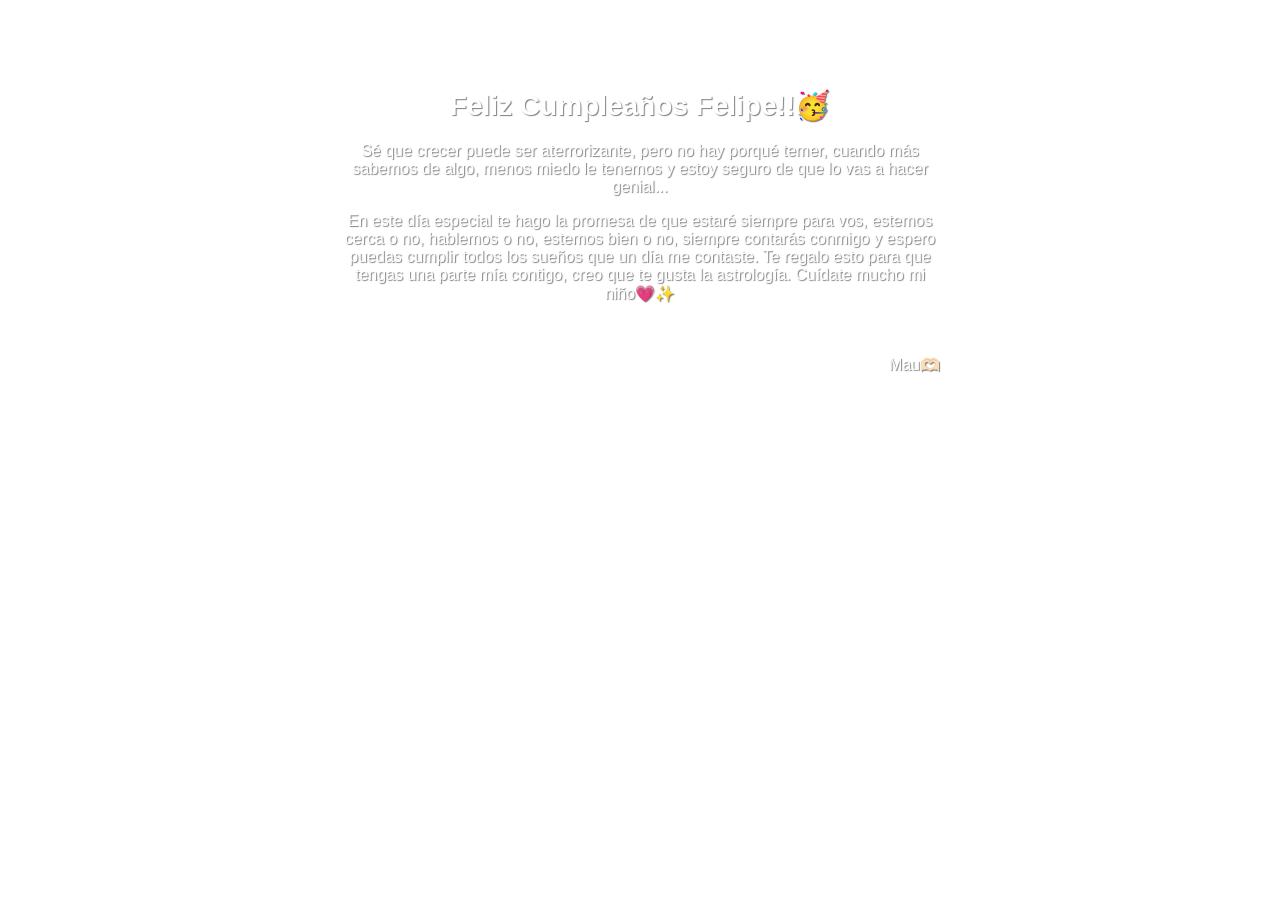
==== cumplefelipe.html @ 698e399c "cumplefelipe.html" ====
<!DOCTYPE html>
<html lang="es">
<head>
    <meta charset="UTF-8">
    <meta name="viewport" content="width=device-width, initial-scale=1.0">
    <title>Feliz Cumpleaños Felipe</title>
    <link rel="stylesheet" href="estilos.css">
</head>
<body>
    <div class="container">
        <h1>Feliz Cumpleaños Felipe!!🥳</h1>
        <p class="subtitle">Sé que crecer puede ser aterrorizante, pero no hay porqué temer,
		cuando más sabemos de algo, menos miedo le tenemos y estoy seguro de que lo vas a hacer genial...</p>
		<p>En este día especial te hago la promesa de que estaré siempre para vos, 
		estemos cerca o no, hablemos o no, estemos bien o no, siempre contarás conmigo y espero puedas cumplir todos los 
		sueños que un día me contaste. Te regalo esto para que tengas una parte mía contigo, creo que te gusta la astrología. Cuídate mucho mi niño💗✨</p>
		<br><br>
		<span style="float: right;">Mau🫶🏻</span>
		</p>
    </div>
</body>
</html>
---- estilos.css ----
body {
    font-family: Arial, sans-serif;
    background-image: url('https://i.pinimg.com/564x/69/4e/42/694e4233041dbcbedc464acded2ae8d8.jpg'); /* Enlace de la imagen */
    background-size: cover;
    background-repeat: no-repeat;
    color: #fff; /* Cambiado a blanco */
    margin: 0;
    padding: 0;
    text-shadow: 1px 1px 1px rgba(0,0,0,0.5); /* Sombra para mejorar la legibilidad */
}

.container {
    max-width: 600px;
    margin: 50px auto;
    padding: 20px;
    text-align: center;
}

h1 {
    font-size: 28px;
    font-weight: bold;
}

.subtitle {
    font-size: 16px;
    margin-top: 20px;
}
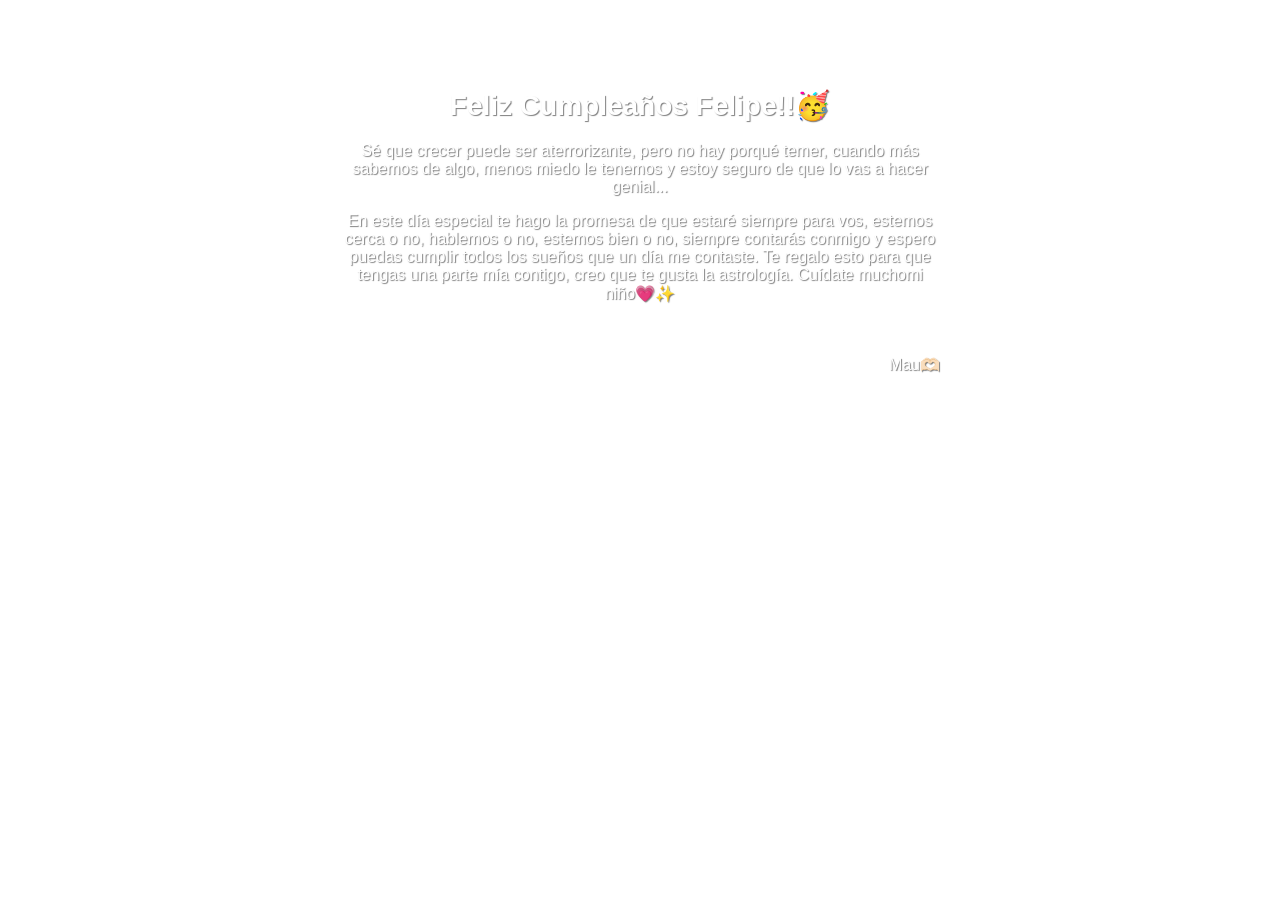
==== commit d214e63b: "cumplefelipe.html" ====
--- a/cumplefelipe.html
+++ b/cumplefelipe.html
@@ -7,13 +7,17 @@
     <link rel="stylesheet" href="estilos.css">
 </head>
 <body>
-    <div class="container">
+    <audio autoplay loop volume="1.0"> <!-- Reproducción automática y volumen al 100% -->
+        <source src="NASA.mp3" type="audio/mpeg"> <!-- Nombre del archivo de audio -->
+        Your browser does not support the audio element.
+    </audio>
+   <div class="container">
         <h1>Feliz Cumpleaños Felipe!!🥳</h1>
         <p class="subtitle">Sé que crecer puede ser aterrorizante, pero no hay porqué temer,
 		cuando más sabemos de algo, menos miedo le tenemos y estoy seguro de que lo vas a hacer genial...</p>
 		<p>En este día especial te hago la promesa de que estaré siempre para vos, 
 		estemos cerca o no, hablemos o no, estemos bien o no, siempre contarás conmigo y espero puedas cumplir todos los 
-		sueños que un día me contaste. Te regalo esto para que tengas una parte mía contigo, creo que te gusta la astrología. Cuídate mucho mi niño💗✨</p>
+		sueños que un día me contaste. Te regalo esto para que tengas una parte mía contigo, creo que te gusta la astrología. Cuídate muchomi niño💗✨</p>
 		<br><br>
 		<span style="float: right;">Mau🫶🏻</span>
 		</p>
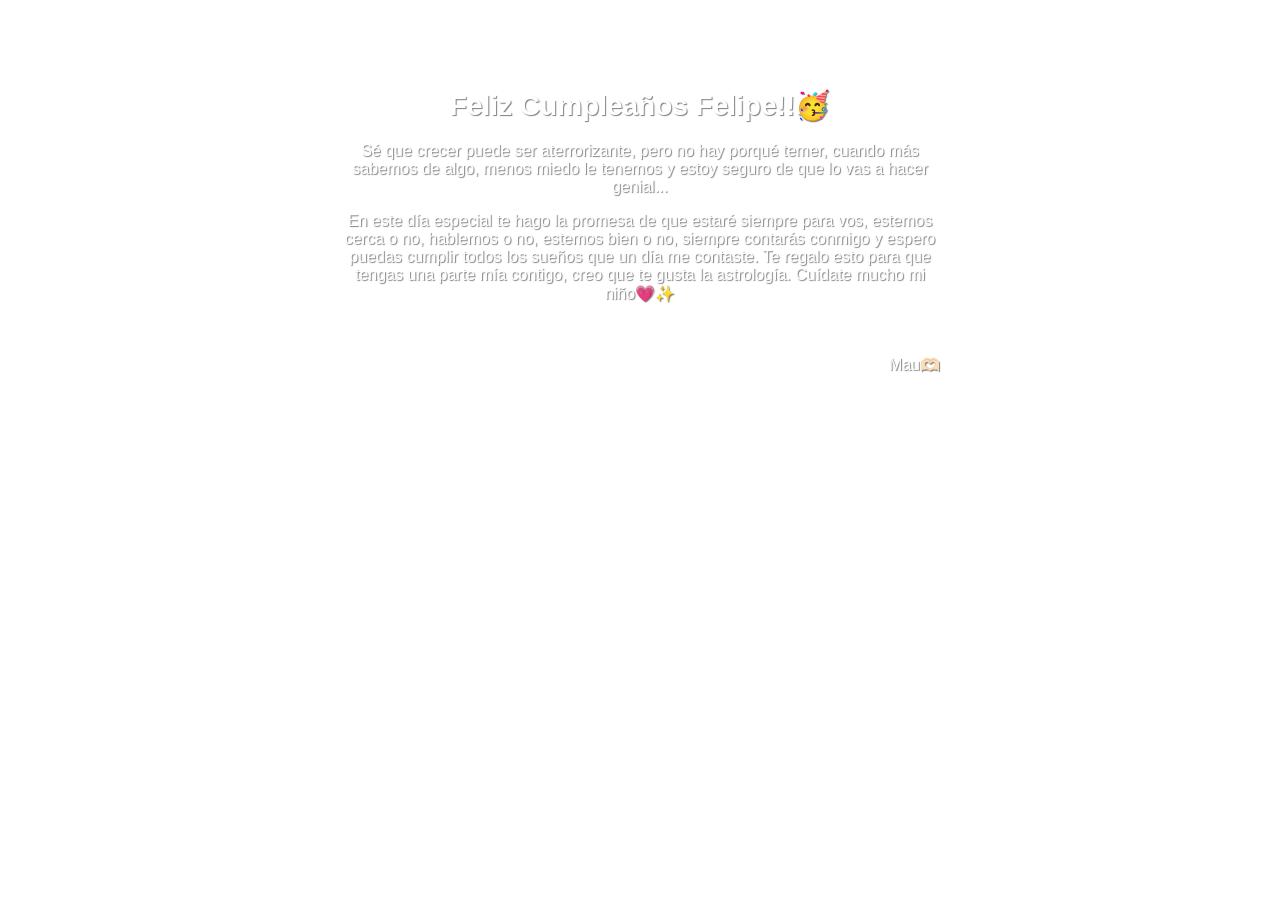
==== commit 7dcd1607: "cumplefelipe.html" ====
--- a/cumplefelipe.html
+++ b/cumplefelipe.html
@@ -9,7 +9,6 @@
 <body>
     <audio autoplay loop volume="1.0"> <!-- Reproducción automática y volumen al 100% -->
         <source src="NASA.mp3" type="audio/mpeg"> <!-- Nombre del archivo de audio -->
-        Your browser does not support the audio element.
     </audio>
    <div class="container">
         <h1>Feliz Cumpleaños Felipe!!🥳</h1>
@@ -17,7 +16,7 @@
 		cuando más sabemos de algo, menos miedo le tenemos y estoy seguro de que lo vas a hacer genial...</p>
 		<p>En este día especial te hago la promesa de que estaré siempre para vos, 
 		estemos cerca o no, hablemos o no, estemos bien o no, siempre contarás conmigo y espero puedas cumplir todos los 
-		sueños que un día me contaste. Te regalo esto para que tengas una parte mía contigo, creo que te gusta la astrología. Cuídate muchomi niño💗✨</p>
+		sueños que un día me contaste. Te regalo esto para que tengas una parte mía contigo, creo que te gusta la astrología. Cuídate mucho mi niño💗✨</p>
 		<br><br>
 		<span style="float: right;">Mau🫶🏻</span>
 		</p>
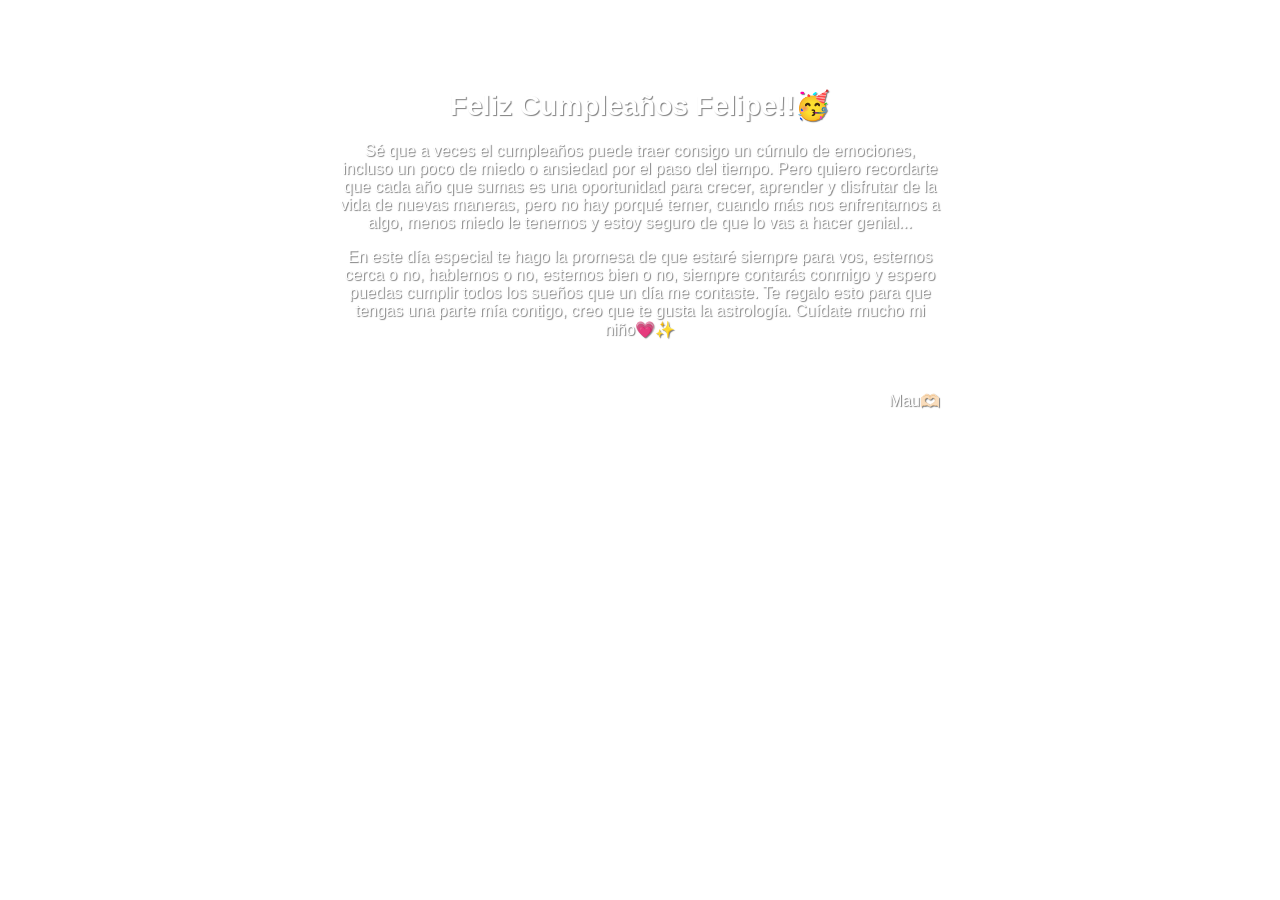
==== commit 52e134ae: "cumplefelipe.html" ====
--- a/cumplefelipe.html
+++ b/cumplefelipe.html
@@ -12,8 +12,10 @@
     </audio>
    <div class="container">
         <h1>Feliz Cumpleaños Felipe!!🥳</h1>
-        <p class="subtitle">Sé que crecer puede ser aterrorizante, pero no hay porqué temer,
-		cuando más sabemos de algo, menos miedo le tenemos y estoy seguro de que lo vas a hacer genial...</p>
+        <p class="subtitle">Sé que a veces el cumpleaños puede traer consigo un cúmulo de emociones, incluso un poco
+		de miedo o ansiedad por el paso del tiempo. Pero quiero recordarte que cada año que sumas es una 
+		oportunidad para crecer, aprender y disfrutar de la vida de nuevas maneras, pero no hay porqué temer,
+		cuando más nos enfrentamos a algo, menos miedo le tenemos y estoy seguro de que lo vas a hacer genial...</p>
 		<p>En este día especial te hago la promesa de que estaré siempre para vos, 
 		estemos cerca o no, hablemos o no, estemos bien o no, siempre contarás conmigo y espero puedas cumplir todos los 
 		sueños que un día me contaste. Te regalo esto para que tengas una parte mía contigo, creo que te gusta la astrología. Cuídate mucho mi niño💗✨</p>
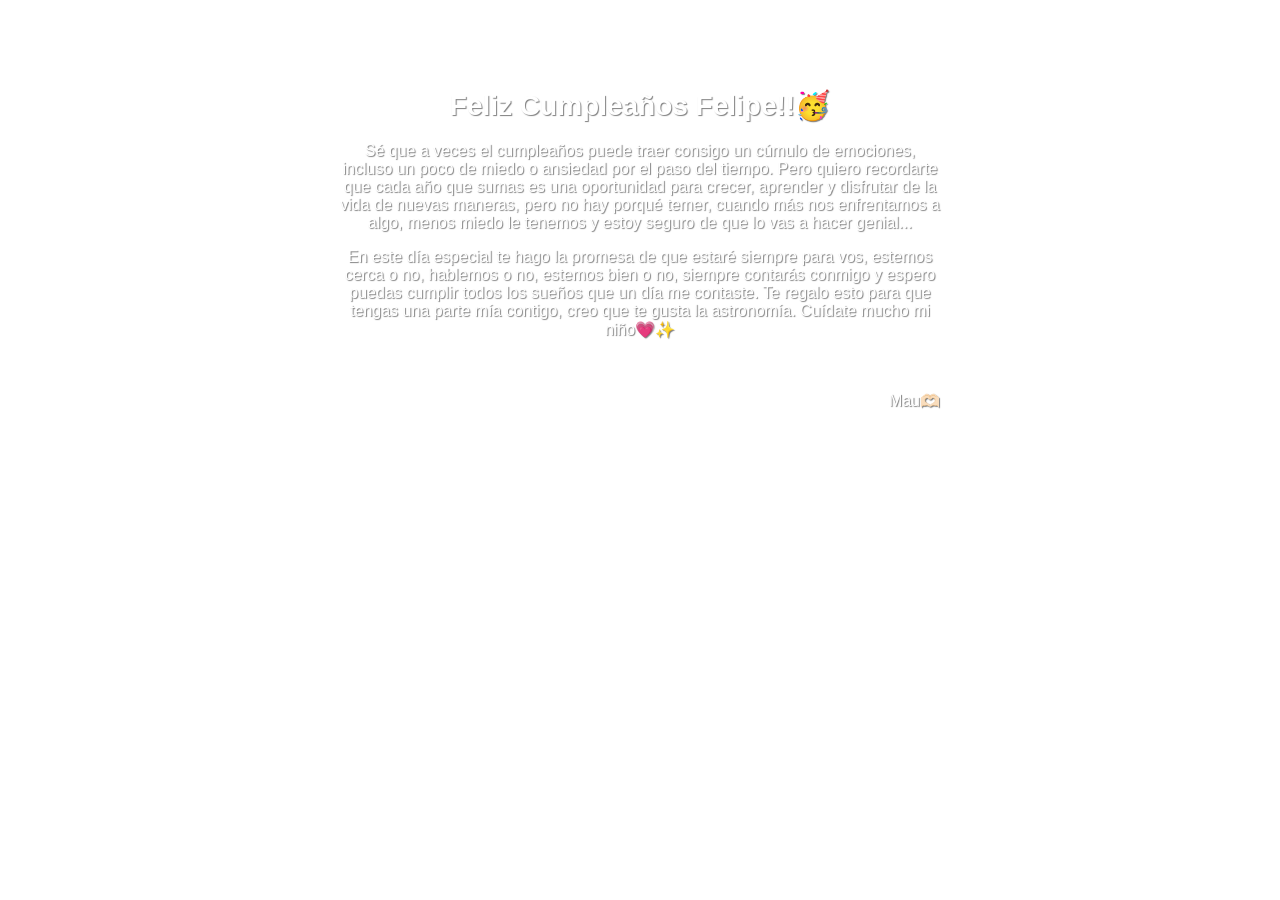
==== commit fa49cd3b: "cumplefelipe.html" ====
--- a/cumplefelipe.html
+++ b/cumplefelipe.html
@@ -18,7 +18,7 @@
 		cuando más nos enfrentamos a algo, menos miedo le tenemos y estoy seguro de que lo vas a hacer genial...</p>
 		<p>En este día especial te hago la promesa de que estaré siempre para vos, 
 		estemos cerca o no, hablemos o no, estemos bien o no, siempre contarás conmigo y espero puedas cumplir todos los 
-		sueños que un día me contaste. Te regalo esto para que tengas una parte mía contigo, creo que te gusta la astrología. Cuídate mucho mi niño💗✨</p>
+		sueños que un día me contaste. Te regalo esto para que tengas una parte mía contigo, creo que te gusta la astronomía. Cuídate mucho mi niño💗✨</p>
 		<br><br>
 		<span style="float: right;">Mau🫶🏻</span>
 		</p>
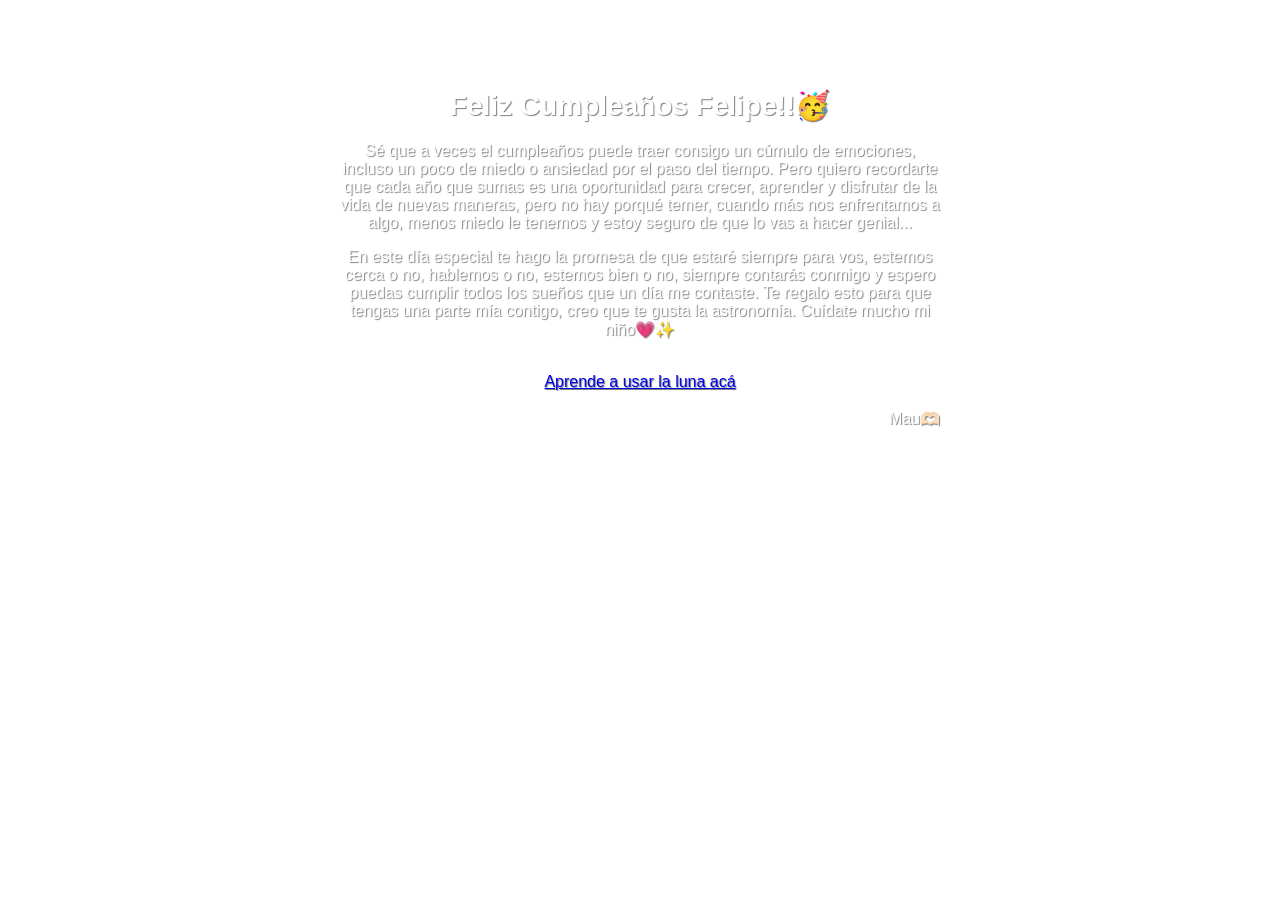
==== commit a6ce7390: "cumplefelipe.html" ====
--- a/cumplefelipe.html
+++ b/cumplefelipe.html
@@ -19,7 +19,9 @@
 		<p>En este día especial te hago la promesa de que estaré siempre para vos, 
 		estemos cerca o no, hablemos o no, estemos bien o no, siempre contarás conmigo y espero puedas cumplir todos los 
 		sueños que un día me contaste. Te regalo esto para que tengas una parte mía contigo, creo que te gusta la astronomía. Cuídate mucho mi niño💗✨</p>
-		<br><br>
+		<br>
+	  <a href="https://youtu.be/6mWy77zubbM?feature=shared">Aprende a usar la luna acá</a> 
+	   <br><br>
 		<span style="float: right;">Mau🫶🏻</span>
 		</p>
     </div>
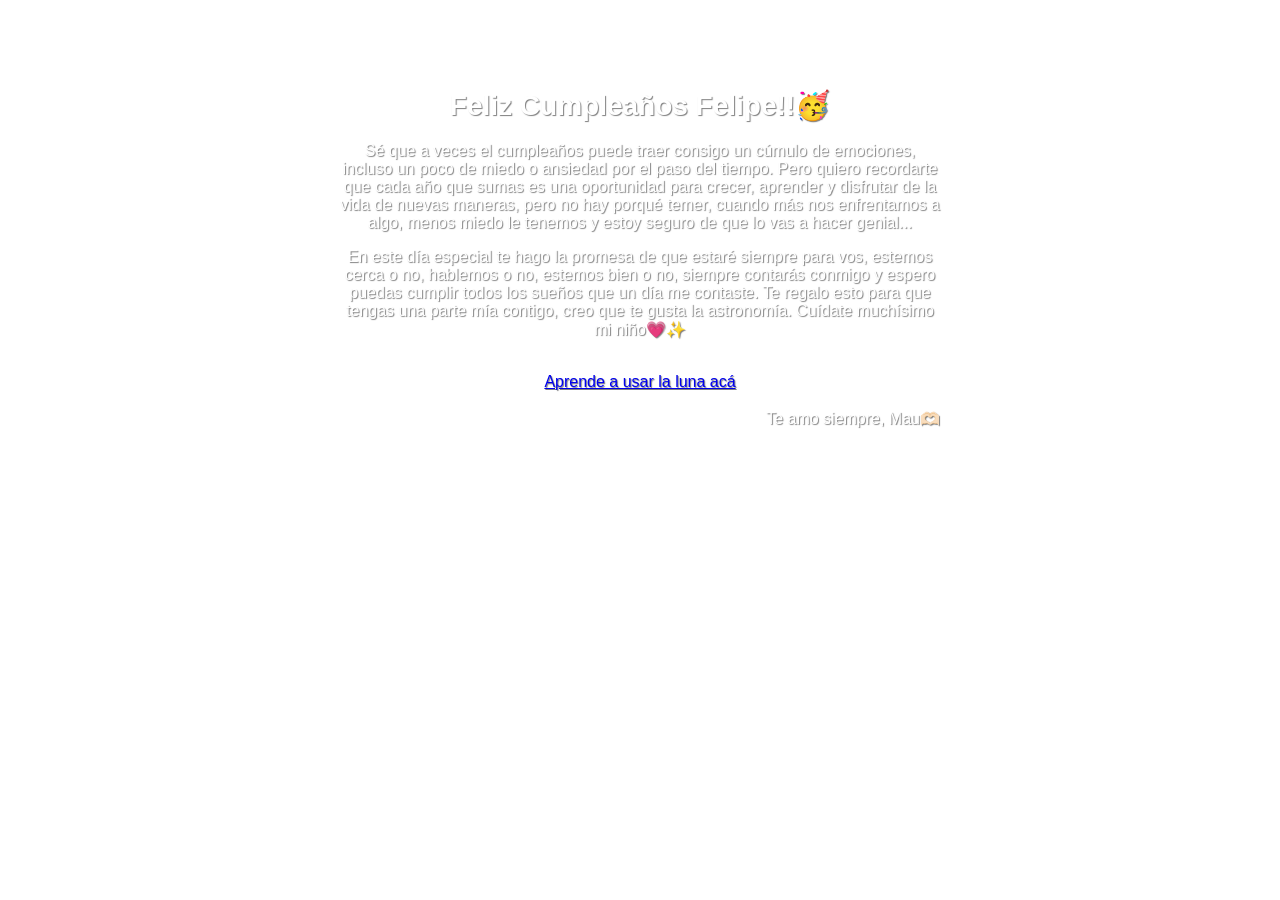
==== commit 4da54b83: "cumplefelipe.html" ====
--- a/cumplefelipe.html
+++ b/cumplefelipe.html
@@ -18,11 +18,11 @@
 		cuando más nos enfrentamos a algo, menos miedo le tenemos y estoy seguro de que lo vas a hacer genial...</p>
 		<p>En este día especial te hago la promesa de que estaré siempre para vos, 
 		estemos cerca o no, hablemos o no, estemos bien o no, siempre contarás conmigo y espero puedas cumplir todos los 
-		sueños que un día me contaste. Te regalo esto para que tengas una parte mía contigo, creo que te gusta la astronomía. Cuídate mucho mi niño💗✨</p>
+		sueños que un día me contaste. Te regalo esto para que tengas una parte mía contigo, creo que te gusta la astronomía. Cuídate muchísimo mi niño💗✨</p>
 		<br>
 	  <a href="https://youtu.be/6mWy77zubbM?feature=shared">Aprende a usar la luna acá</a> 
 	   <br><br>
-		<span style="float: right;">Mau🫶🏻</span>
+		<span style="float: right;">Te amo siempre, Mau🫶🏻</span>
 		</p>
     </div>
 </body>
